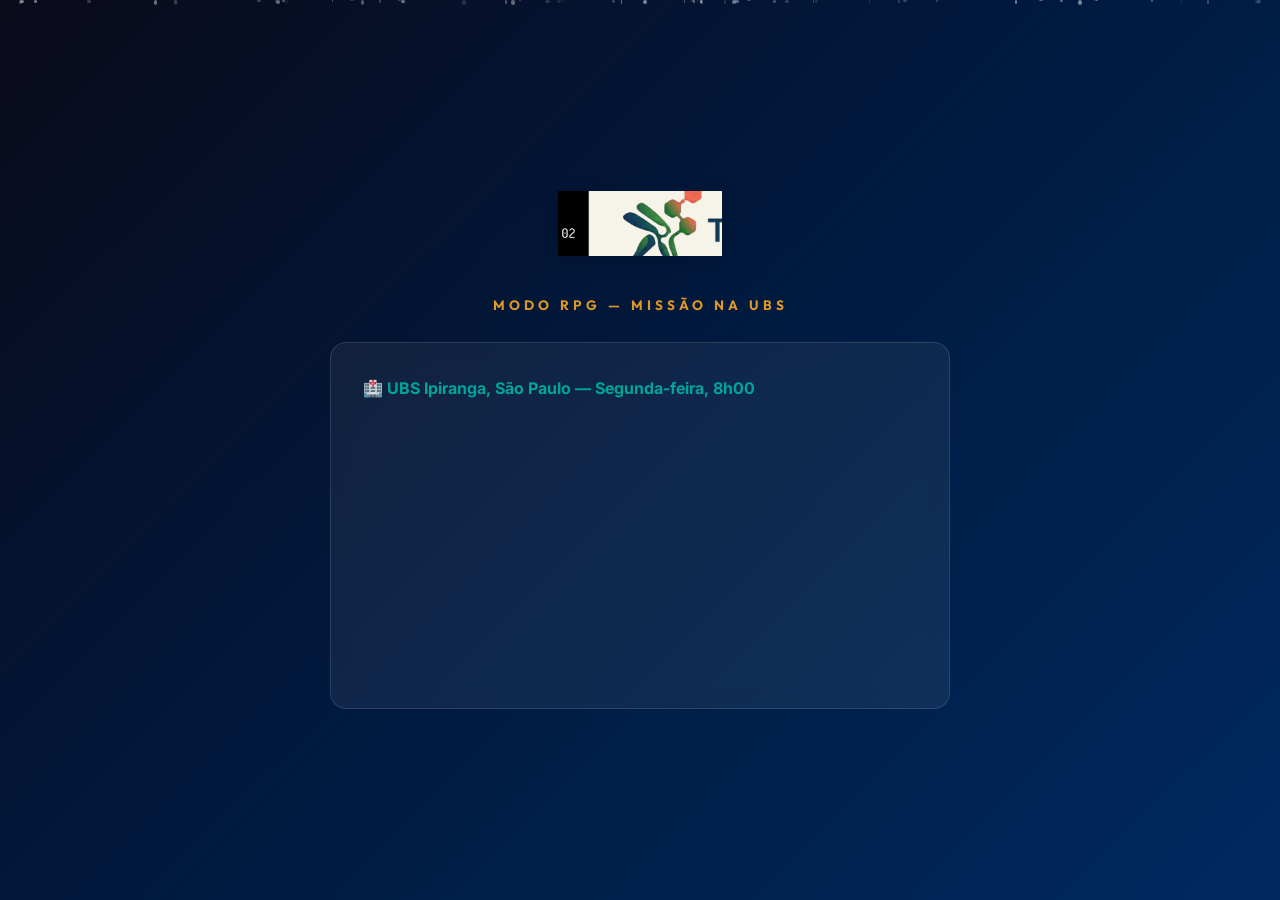
==== prototipo/rpg.html @ f90935ee "feat: Revitalizacao Trilha Digital com V2, Badges, Quebra-Cabeca e assistente EVA flutuante" ====
<!DOCTYPE html>
<html lang="pt-BR">
<head>
  <meta charset="UTF-8">
  <meta name="viewport" content="width=device-width, initial-scale=1.0">
  <title>Trilha Digital RPG — Missão na UBS Ipiranga</title>
  <meta name="description" content="Capacitação gamificada em Tecnologia Assistiva para profissionais do SUS na Trilha Digital. Complete missões, ajude pacientes e conquiste badges.">
  <link rel="preconnect" href="https://fonts.googleapis.com">
  <link rel="preconnect" href="https://fonts.gstatic.com" crossorigin>
  <link href="https://fonts.googleapis.com/css2?family=Outfit:wght@400;600;700;800;900&family=Inter:wght@400;500;600&display=swap" rel="stylesheet">
  <link rel="stylesheet" href="rpg.css">
</head>
<body>

  <!-- ============ INTRO SCREEN ============ -->
  <div id="intro-screen">
    <div class="intro-bg-particles" id="intro-particles"></div>
    <div class="intro-content">
      <div class="intro-logo" style="display: flex; align-items: center; justify-content: center; margin-bottom: 12px;">
        <img src="assets/v2/logo_trilha_digital.png" alt="Trilha Digital em Tecnologia Assistiva" style="max-height: 65px; object-fit: contain; filter: drop-shadow(0 4px 8px rgba(0,0,0,0.15));">
      </div>
      <div class="intro-subtitle">MODO RPG — MISSÃO NA UBS</div>
      <div class="intro-narrative-box">
        <div class="narrative-line" id="narrative-line-1" style="opacity:0">
          🏥 <strong>UBS Ipiranga, São Paulo — Segunda-feira, 8h00</strong>
        </div>
        <div class="narrative-line" id="narrative-line-2" style="opacity:0">
          Você é <strong>Dr. João Paulo</strong>, fisioterapeuta recém-designado para a Unidade Básica de Saúde do Ipiranga.
        </div>
        <div class="narrative-line" id="narrative-line-3" style="opacity:0">
          Três pacientes aguardam na fila — cada um com uma necessidade diferente em Tecnologia Assistiva.
        </div>
        <div class="narrative-line" id="narrative-line-4" style="opacity:0">
          Sua tarefa: <strong>avaliar, decidir e prescrever corretamente</strong>. E.V.A., sua assistente de IA, estará ao seu lado.
        </div>
        <div class="narrative-line" id="narrative-line-5" style="opacity:0">
          A autonomia de cada paciente depende das suas decisões. Boa sorte, doutor.
        </div>
      </div>
      <button id="btn-start-game" class="hidden">
        <span>🎮</span> Iniciar Missão
      </button>
    </div>
  </div>

  <!-- ============ HUD ============ -->
  <div id="game-hud" class="hidden">
    <div class="hud-left">
      <a href="index.html" id="btn-back" title="Voltar ao Menu">
        <svg viewBox="0 0 24 24" fill="none" stroke="currentColor" stroke-width="2.5"><polyline points="15 18 9 12 15 6"/></svg>
        Menu
      </a>
      <div class="hud-logo">SUS<strong>Assist</strong> RPG</div>
    </div>
    <div class="hud-center">
      <div class="hud-missions-label">MISSÕES</div>
      <div class="hud-missions-count"><span id="hud-missions">0</span>/3</div>
      <div class="hud-mission-dots">
        <div class="mission-dot" id="dot-1"></div>
        <div class="mission-dot" id="dot-2"></div>
        <div class="mission-dot" id="dot-3"></div>
      </div>
    </div>
    <div class="hud-right">
      <div class="hud-level-badge">Nv. <span id="hud-level">1</span></div>
      <div class="hud-xp-section">
        <span class="hud-xp-label">XP: <strong id="hud-xp">0</strong></span>
        <div class="hud-xp-bar-bg">
          <div class="hud-xp-bar-fill" id="hud-xp-bar"></div>
        </div>
      </div>
    </div>
  </div>

  <!-- ============ MAP HINT ============ -->
  <div id="map-hint" class="hidden">
    <span>👆</span> Clique em um paciente para iniciar a missão
  </div>

  <!-- ============ GAME CANVAS ============ -->
  <canvas id="game-canvas"></canvas>

  <!-- ============ DIALOG OVERLAY ============ -->
  <div id="dialog-overlay" class="overlay hidden">
    <div id="dialog-panel">
      <div id="dialog-header">
        <div id="dialog-patient-avatar"></div>
        <div id="dialog-patient-info">
          <div id="dialog-patient-name"></div>
          <div id="dialog-patient-meta"></div>
        </div>
        <div id="dialog-mission-tag"></div>
      </div>
      <div id="dialog-body">
        <div class="dialog-speech-bubble">
          <p id="dialog-text"></p>
          <div class="speech-cursor" id="speech-cursor">▌</div>
        </div>
      </div>
      <div id="dialog-eva-hint" class="hidden">
        <div class="eva-hint-header">
          <div class="eva-dot-animated"></div>
          <strong>E.V.A. — Dica Clínica</strong>
        </div>
        <p id="eva-hint-text"></p>
      </div>
      <div id="dialog-footer">
        <div id="dialog-progress-dots"></div>
        <button id="btn-dialog-next" class="btn-primary-rpg">
          Continuar <span>→</span>
        </button>
      </div>
    </div>
  </div>

  <!-- ============ QUIZ OVERLAY ============ -->
  <div id="quiz-overlay" class="overlay hidden">
    <div id="quiz-panel">
      <div id="quiz-header">
        <div class="quiz-badge-label">⚕️ DECISÃO CLÍNICA</div>
        <h2 id="quiz-question"></h2>
      </div>
      <div id="quiz-options-grid" role="radiogroup"></div>
      <div id="quiz-confirm-bar">
        <div id="quiz-selection-hint">Selecione uma opção acima</div>
        <button id="btn-confirm-quiz" class="btn-primary-rpg" disabled>
          Confirmar Decisão
        </button>
      </div>
      <div id="quiz-feedback-panel" class="hidden">
        <div id="feedback-result-icon"></div>
        <div id="feedback-content">
          <strong id="feedback-title"></strong>
          <p id="feedback-text"></p>
        </div>
        <div id="feedback-eva">
          <span class="eva-label">🤖 E.V.A. explica:</span>
        </div>
        <button id="btn-after-feedback" class="btn-primary-rpg">
          Ver Conquista →
        </button>
      </div>
    </div>
  </div>

  <!-- ============ BADGE OVERLAY ============ -->
  <div id="badge-overlay" class="overlay hidden">
    <div id="badge-panel">
      <div id="badge-confetti-container"></div>
      <div id="badge-glow-ring"></div>
      <div id="badge-icon-xl"></div>
      <div id="badge-earned-label">BADGE CONQUISTADO!</div>
      <h2 id="badge-name-display"></h2>
      <p id="badge-desc-display"></p>
      <div id="xp-gain-pill">
        <span>+</span><span id="xp-amount"></span><span>XP</span>
      </div>
      <button id="btn-next-mission" class="btn-primary-rpg">
        <span id="next-btn-text">Próxima Missão →</span>
      </button>
    </div>
  </div>

  <!-- ============ FINAL VICTORY OVERLAY ============ -->
  <div id="final-overlay" class="overlay hidden">
    <div id="final-panel">
      <div id="final-confetti"></div>
      <div id="final-stars-row">⭐⭐⭐</div>
      <h1 id="final-title">🎉 Missão Completa!</h1>
      <p id="final-message">Você capacitou todos os pacientes da UBS Ipiranga com excelência!</p>
      <div id="final-badges-row"></div>
      <div id="final-stats-row">
        <div class="final-stat">
          <span id="final-xp-val"></span>
          <label>XP Total</label>
        </div>
        <div class="final-stat">
          <span id="final-level-val"></span>
          <label>Nível</label>
        </div>
        <div class="final-stat">
          <span>3/3</span>
          <label>Missões</label>
        </div>
      </div>
      <div id="final-cta-buttons">
        <button id="btn-play-again" class="btn-secondary-rpg">↺ Jogar Novamente</button>
        <a href="index.html" id="btn-go-platform" class="btn-primary-rpg">Voltar à Plataforma →</a>
      </div>
      <div id="final-vr-cta">
        <span>🥽</span>
        <div>
          <strong>Quer ir além?</strong>
          <span>Experimente a simulação em Realidade Virtual</span>
        </div>
        <a href="vr.html" target="_blank" class="btn-vr-link">Entrar na UBS Virtual →</a>
      </div>
    </div>
  </div>

  <!-- ============ LEVEL UP TOAST ============ -->
  <div id="levelup-toast" class="hidden">
    <span>🆙</span>
    <div>
      <strong>Nível Aumentou!</strong>
      <span id="levelup-new-level"></span>
    </div>
  </div>

  <script src="rpg.js"></script>
</body>
</html>
---- prototipo/rpg.css ----
/* ================================================================
   SUSAssist RPG — rpg.css
   Estilos do jogo: HUD, overlays, diálogos, quiz, badges, animações
   ================================================================ */

/* === RESET & BASE === */
*, *::before, *::after { box-sizing: border-box; margin: 0; padding: 0; }

:root {
  --blue-dark: #003a7a;
  --blue: #004f9f;
  --blue-light: #1a6fce;
  --teal: #00a599;
  --teal-dark: #00847a;
  --gold: #f5a623;
  --gold-dark: #c97e00;
  --green: #27ae60;
  --red: #e74c3c;
  --cream: #f5e6d0;
  --cream-dark: #e8d5b8;
  --text-dark: #1a1a2e;
  --text-mid: #4a4a6a;
  --white: #ffffff;
  --shadow-heavy: 0 20px 60px rgba(0,0,0,0.5);
  --shadow-card: 0 8px 32px rgba(0,0,0,0.35);
  --radius: 16px;
  --radius-sm: 8px;
  --font-head: 'Outfit', sans-serif;
  --font-body: 'Inter', sans-serif;
}

html, body {
  width: 100%; height: 100%;
  overflow: hidden;
  background: #1a1a2e;
  font-family: var(--font-body);
  color: var(--white);
  user-select: none;
}

.hidden { display: none !important; }

/* === CANVAS === */
#game-canvas {
  position: fixed;
  top: 0; left: 0;
  width: 100vw; height: 100vh;
  cursor: default;
  z-index: 1;
}

/* ================================================================
   INTRO SCREEN
   ================================================================ */
#intro-screen {
  position: fixed; inset: 0;
  display: flex;
  align-items: center;
  justify-content: center;
  background: linear-gradient(135deg, #0a0a1a 0%, #001a40 50%, #002a60 100%);
  z-index: 100;
  overflow: hidden;
}

.intro-bg-particles {
  position: absolute; inset: 0;
  pointer-events: none;
}

.intro-particle {
  position: absolute;
  width: 3px; height: 3px;
  border-radius: 50%;
  background: rgba(255,255,255,0.6);
  animation: floatParticle linear infinite;
}

@keyframes floatParticle {
  0% { transform: translateY(100vh) scale(0); opacity: 0; }
  10% { opacity: 1; }
  90% { opacity: 0.5; }
  100% { transform: translateY(-10vh) scale(1.5); opacity: 0; }
}

.intro-content {
  display: flex;
  flex-direction: column;
  align-items: center;
  gap: 28px;
  max-width: 700px;
  padding: 40px;
  text-align: center;
  z-index: 1;
}

.intro-logo {
  display: flex;
  align-items: center;
  gap: 14px;
  font-family: var(--font-head);
  font-size: 2.4rem;
  font-weight: 800;
  letter-spacing: -0.5px;
}

.logo-cross {
  display: flex;
  align-items: center;
  justify-content: center;
  width: 52px; height: 52px;
  background: linear-gradient(135deg, var(--teal), var(--blue-light));
  border-radius: 14px;
  font-size: 1.6rem;
  box-shadow: 0 0 30px rgba(0,165,153,0.5);
}

.logo-text { color: var(--white); }
.logo-text strong { color: var(--teal); }

.intro-subtitle {
  font-family: var(--font-head);
  font-size: 0.85rem;
  font-weight: 700;
  letter-spacing: 4px;
  color: var(--gold);
  opacity: 0.9;
}

.intro-narrative-box {
  background: rgba(255,255,255,0.06);
  border: 1px solid rgba(255,255,255,0.12);
  border-radius: var(--radius);
  padding: 32px;
  display: flex;
  flex-direction: column;
  gap: 16px;
  backdrop-filter: blur(10px);
  text-align: left;
}

.narrative-line {
  font-size: 1.0rem;
  line-height: 1.65;
  color: rgba(255,255,255,0.88);
  transition: opacity 0.7s ease;
}

.narrative-line strong { color: var(--teal); }

#btn-start-game {
  display: flex;
  align-items: center;
  gap: 12px;
  padding: 18px 48px;
  background: linear-gradient(135deg, var(--teal), var(--blue-light));
  border: none;
  border-radius: 50px;
  color: var(--white);
  font-family: var(--font-head);
  font-size: 1.2rem;
  font-weight: 700;
  cursor: pointer;
  box-shadow: 0 8px 30px rgba(0,165,153,0.4);
  transition: transform 0.2s, box-shadow 0.2s;
  animation: pulseGlow 2s ease-in-out infinite;
}

#btn-start-game:hover {
  transform: translateY(-3px) scale(1.03);
  box-shadow: 0 14px 40px rgba(0,165,153,0.6);
}

@keyframes pulseGlow {
  0%, 100% { box-shadow: 0 8px 30px rgba(0,165,153,0.4); }
  50% { box-shadow: 0 8px 50px rgba(0,165,153,0.7); }
}

/* ================================================================
   HUD
   ================================================================ */
#game-hud {
  position: fixed;
  top: 0; left: 0; right: 0;
  height: 60px;
  display: flex;
  align-items: center;
  justify-content: space-between;
  padding: 0 20px;
  background: linear-gradient(180deg, rgba(0,20,50,0.95) 0%, rgba(0,20,50,0.7) 100%);
  backdrop-filter: blur(10px);
  border-bottom: 1px solid rgba(255,255,255,0.1);
  z-index: 50;
}

.hud-left {
  display: flex;
  align-items: center;
  gap: 20px;
}

#btn-back {
  display: flex;
  align-items: center;
  gap: 4px;
  color: rgba(255,255,255,0.7);
  text-decoration: none;
  font-size: 0.85rem;
  font-weight: 500;
  transition: color 0.2s;
}

#btn-back:hover { color: var(--white); }
#btn-back svg { width: 16px; height: 16px; }

.hud-logo {
  font-family: var(--font-head);
  font-size: 1rem;
  font-weight: 600;
  color: rgba(255,255,255,0.5);
}
.hud-logo strong { color: var(--teal); }

.hud-center {
  display: flex;
  flex-direction: column;
  align-items: center;
  gap: 4px;
}

.hud-missions-label {
  font-size: 0.6rem;
  letter-spacing: 2px;
  color: rgba(255,255,255,0.5);
  font-weight: 700;
}

.hud-missions-count {
  font-family: var(--font-head);
  font-size: 1.4rem;
  font-weight: 800;
  color: var(--white);
  line-height: 1;
}

.hud-mission-dots {
  display: flex;
  gap: 6px;
}

.mission-dot {
  width: 10px; height: 10px;
  border-radius: 50%;
  background: rgba(255,255,255,0.2);
  border: 1px solid rgba(255,255,255,0.3);
  transition: all 0.4s ease;
}

.mission-dot.complete {
  background: var(--teal);
  border-color: var(--teal);
  box-shadow: 0 0 8px var(--teal);
}

.hud-right {
  display: flex;
  align-items: center;
  gap: 12px;
}

.hud-level-badge {
  background: linear-gradient(135deg, var(--gold-dark), var(--gold));
  color: #fff;
  padding: 4px 12px;
  border-radius: 20px;
  font-family: var(--font-head);
  font-size: 0.85rem;
  font-weight: 800;
}

.hud-xp-section {
  display: flex;
  flex-direction: column;
  gap: 4px;
  min-width: 120px;
}

.hud-xp-label {
  font-size: 0.75rem;
  color: rgba(255,255,255,0.7);
}
.hud-xp-label strong { color: var(--gold); font-weight: 700; }

.hud-xp-bar-bg {
  height: 6px;
  background: rgba(255,255,255,0.15);
  border-radius: 3px;
  overflow: hidden;
}

.hud-xp-bar-fill {
  height: 100%;
  width: 0%;
  background: linear-gradient(90deg, var(--gold-dark), var(--gold));
  border-radius: 3px;
  transition: width 0.6s cubic-bezier(0.4, 0, 0.2, 1);
}

/* === MAP HINT === */
#map-hint {
  position: fixed;
  bottom: 30px;
  left: 50%;
  transform: translateX(-50%);
  background: rgba(0,20,50,0.85);
  border: 1px solid rgba(255,255,255,0.2);
  color: rgba(255,255,255,0.9);
  padding: 10px 24px;
  border-radius: 50px;
  font-size: 0.9rem;
  backdrop-filter: blur(10px);
  z-index: 10;
  animation: floatHint 3s ease-in-out infinite;
  display: flex;
  align-items: center;
  gap: 8px;
}

@keyframes floatHint {
  0%, 100% { transform: translateX(-50%) translateY(0); }
  50% { transform: translateX(-50%) translateY(-6px); }
}

/* ================================================================
   OVERLAYS — BASE
   ================================================================ */
.overlay {
  position: fixed; inset: 0;
  display: flex;
  align-items: center;
  justify-content: center;
  background: rgba(0,10,30,0.75);
  backdrop-filter: blur(6px);
  z-index: 80;
  animation: fadeInOverlay 0.3s ease;
}

@keyframes fadeInOverlay {
  from { opacity: 0; }
  to { opacity: 1; }
}

/* ================================================================
   DIALOG PANEL
   ================================================================ */
#dialog-panel {
  background: linear-gradient(145deg, #001a40, #002a60);
  border: 1px solid rgba(255,255,255,0.15);
  border-radius: 24px;
  width: min(700px, 95vw);
  box-shadow: var(--shadow-heavy);
  overflow: hidden;
  animation: slideUpPanel 0.4s cubic-bezier(0.34, 1.56, 0.64, 1);
}

@keyframes slideUpPanel {
  from { transform: translateY(40px); opacity: 0; }
  to { transform: translateY(0); opacity: 1; }
}

#dialog-header {
  display: flex;
  align-items: center;
  gap: 16px;
  padding: 24px 28px 20px;
  background: rgba(255,255,255,0.05);
  border-bottom: 1px solid rgba(255,255,255,0.08);
}

#dialog-patient-avatar {
  font-size: 3rem;
  line-height: 1;
  width: 64px; height: 64px;
  display: flex;
  align-items: center;
  justify-content: center;
  background: rgba(255,255,255,0.1);
  border-radius: 50%;
  flex-shrink: 0;
}

#dialog-patient-info { flex: 1; }

#dialog-patient-name {
  font-family: var(--font-head);
  font-size: 1.3rem;
  font-weight: 700;
  color: var(--white);
}

#dialog-patient-meta {
  font-size: 0.85rem;
  color: rgba(255,255,255,0.55);
  margin-top: 2px;
}

#dialog-mission-tag {
  background: linear-gradient(135deg, var(--gold-dark), var(--gold));
  color: #fff;
  padding: 6px 14px;
  border-radius: 20px;
  font-size: 0.8rem;
  font-weight: 700;
  flex-shrink: 0;
}

#dialog-body { padding: 28px 28px 8px; }

.dialog-speech-bubble {
  background: rgba(255,255,255,0.06);
  border-left: 4px solid var(--teal);
  border-radius: 0 12px 12px 0;
  padding: 20px 24px;
  min-height: 80px;
  position: relative;
}

#dialog-text {
  font-size: 1.05rem;
  line-height: 1.75;
  color: rgba(255,255,255,0.92);
}

.speech-cursor {
  display: inline;
  color: var(--teal);
  animation: blink 0.8s step-end infinite;
}

@keyframes blink {
  0%, 100% { opacity: 1; }
  50% { opacity: 0; }
}

#dialog-eva-hint {
  margin: 16px 28px 0;
  background: rgba(0,165,153,0.12);
  border: 1px solid rgba(0,165,153,0.3);
  border-radius: 12px;
  padding: 16px 20px;
}

.eva-hint-header {
  display: flex;
  align-items: center;
  gap: 8px;
  margin-bottom: 10px;
  font-size: 0.85rem;
  color: var(--teal);
  font-weight: 700;
}

.eva-dot-animated {
  width: 8px; height: 8px;
  border-radius: 50%;
  background: var(--teal);
  animation: evaOnline 1.5s ease-in-out infinite;
}

@keyframes evaOnline {
  0%, 100% { opacity: 1; transform: scale(1); }
  50% { opacity: 0.4; transform: scale(0.7); }
}

#eva-hint-text {
  font-size: 0.92rem;
  line-height: 1.65;
  color: rgba(255,255,255,0.8);
}

#dialog-footer {
  display: flex;
  align-items: center;
  justify-content: space-between;
  padding: 20px 28px 24px;
}

#dialog-progress-dots {
  display: flex;
  gap: 6px;
}

.dialog-dot {
  width: 8px; height: 8px;
  border-radius: 50%;
  background: rgba(255,255,255,0.2);
  transition: all 0.3s ease;
}
.dialog-dot.active {
  background: var(--teal);
  box-shadow: 0 0 6px var(--teal);
}
.dialog-dot.past { background: rgba(0,165,153,0.4); }

/* ================================================================
   QUIZ PANEL
   ================================================================ */
#quiz-panel {
  background: linear-gradient(145deg, #001a40, #002a60);
  border: 1px solid rgba(255,255,255,0.15);
  border-radius: 24px;
  width: min(740px, 95vw);
  max-height: 90vh;
  overflow-y: auto;
  box-shadow: var(--shadow-heavy);
  animation: slideUpPanel 0.4s cubic-bezier(0.34, 1.56, 0.64, 1);
}

#quiz-header {
  padding: 28px 32px 20px;
  border-bottom: 1px solid rgba(255,255,255,0.08);
}

.quiz-badge-label {
  font-size: 0.75rem;
  font-weight: 700;
  letter-spacing: 2px;
  color: var(--teal);
  margin-bottom: 12px;
}

#quiz-question {
  font-family: var(--font-head);
  font-size: 1.3rem;
  font-weight: 700;
  line-height: 1.45;
  color: var(--white);
}

#quiz-options-grid {
  display: grid;
  gap: 12px;
  padding: 24px 32px;
}

.quiz-option {
  display: flex;
  align-items: flex-start;
  gap: 16px;
  padding: 18px 20px;
  background: rgba(255,255,255,0.05);
  border: 2px solid rgba(255,255,255,0.1);
  border-radius: 12px;
  cursor: pointer;
  transition: all 0.2s ease;
  text-align: left;
}

.quiz-option:hover {
  background: rgba(0,165,153,0.1);
  border-color: rgba(0,165,153,0.4);
  transform: translateX(4px);
}

.quiz-option.selected {
  background: rgba(0,165,153,0.15);
  border-color: var(--teal);
  box-shadow: 0 0 20px rgba(0,165,153,0.2);
}

.quiz-option.correct {
  background: rgba(39,174,96,0.15);
  border-color: var(--green);
}

.quiz-option.wrong {
  background: rgba(231,76,60,0.12);
  border-color: var(--red);
  opacity: 0.7;
}

.option-letter {
  width: 32px; height: 32px;
  border-radius: 50%;
  background: rgba(255,255,255,0.1);
  border: 2px solid rgba(255,255,255,0.2);
  display: flex;
  align-items: center;
  justify-content: center;
  font-family: var(--font-head);
  font-size: 0.9rem;
  font-weight: 800;
  flex-shrink: 0;
  transition: all 0.2s;
  color: rgba(255,255,255,0.8);
}

.quiz-option.selected .option-letter {
  background: var(--teal);
  border-color: var(--teal);
  color: white;
}

.option-text {
  font-size: 0.95rem;
  line-height: 1.55;
  color: rgba(255,255,255,0.88);
  padding-top: 4px;
}

#quiz-confirm-bar {
  display: flex;
  align-items: center;
  justify-content: space-between;
  padding: 16px 32px 24px;
  border-top: 1px solid rgba(255,255,255,0.06);
}

#quiz-selection-hint {
  font-size: 0.85rem;
  color: rgba(255,255,255,0.4);
}

#btn-confirm-quiz:disabled {
  opacity: 0.4;
  cursor: not-allowed;
  transform: none !important;
}

#quiz-feedback-panel {
  margin: 0 32px 28px;
  background: rgba(255,255,255,0.05);
  border-radius: 16px;
  padding: 24px;
  display: flex;
  flex-direction: column;
  align-items: center;
  gap: 16px;
  text-align: center;
  animation: slideUpPanel 0.4s ease;
}

#feedback-result-icon { font-size: 3.5rem; line-height: 1; }

#feedback-content strong {
  display: block;
  font-family: var(--font-head);
  font-size: 1.2rem;
  font-weight: 700;
  margin-bottom: 8px;
}

#feedback-text {
  font-size: 0.93rem;
  line-height: 1.65;
  color: rgba(255,255,255,0.8);
}

#feedback-eva {
  background: rgba(0,165,153,0.1);
  border: 1px solid rgba(0,165,153,0.25);
  border-radius: 8px;
  padding: 8px 16px;
  font-size: 0.8rem;
  color: var(--teal);
}

/* ================================================================
   BADGE OVERLAY
   ================================================================ */
#badge-panel {
  background: linear-gradient(145deg, #001a40, #001030);
  border: 1px solid rgba(245,166,35,0.3);
  border-radius: 24px;
  width: min(480px, 92vw);
  padding: 48px 40px;
  text-align: center;
  position: relative;
  overflow: hidden;
  box-shadow: 0 0 60px rgba(245,166,35,0.2), var(--shadow-heavy);
  animation: slideUpPanel 0.5s cubic-bezier(0.34, 1.56, 0.64, 1);
}

#badge-confetti-container {
  position: absolute;
  inset: 0;
  pointer-events: none;
  overflow: hidden;
}

.confetti-piece {
  position: absolute;
  width: 10px; height: 10px;
  border-radius: 2px;
  animation: confettiFall linear forwards;
}

@keyframes confettiFall {
  0% { transform: translateY(-20px) rotate(0deg); opacity: 1; }
  100% { transform: translateY(110vh) rotate(720deg); opacity: 0; }
}

#badge-glow-ring {
  position: absolute;
  top: 50%; left: 50%;
  transform: translate(-50%, -50%);
  width: 250px; height: 250px;
  border-radius: 50%;
  background: radial-gradient(circle, rgba(245,166,35,0.15) 0%, transparent 70%);
  pointer-events: none;
  animation: glowPulse 2s ease-in-out infinite;
}

@keyframes glowPulse {
  0%, 100% { transform: translate(-50%, -50%) scale(1); }
  50% { transform: translate(-50%, -50%) scale(1.15); }
}

#badge-icon-xl {
  font-size: 5rem;
  line-height: 1;
  margin-bottom: 8px;
  animation: badgePop 0.6s cubic-bezier(0.34, 1.56, 0.64, 1);
  position: relative;
  z-index: 1;
}

@keyframes badgePop {
  0% { transform: scale(0) rotate(-20deg); }
  100% { transform: scale(1) rotate(0deg); }
}

#badge-earned-label {
  font-size: 0.7rem;
  letter-spacing: 3px;
  color: var(--gold);
  font-weight: 700;
  margin-bottom: 12px;
}

#badge-name-display {
  font-family: var(--font-head);
  font-size: 1.6rem;
  font-weight: 800;
  color: var(--white);
  margin-bottom: 10px;
}

#badge-desc-display {
  font-size: 0.92rem;
  line-height: 1.6;
  color: rgba(255,255,255,0.65);
  margin-bottom: 24px;
}

#xp-gain-pill {
  display: inline-flex;
  align-items: center;
  gap: 4px;
  background: linear-gradient(135deg, var(--gold-dark), var(--gold));
  color: white;
  padding: 8px 24px;
  border-radius: 50px;
  font-family: var(--font-head);
  font-size: 1.4rem;
  font-weight: 800;
  margin-bottom: 28px;
  box-shadow: 0 4px 20px rgba(245,166,35,0.4);
  animation: xpPop 0.4s 0.3s cubic-bezier(0.34, 1.56, 0.64, 1) both;
}

@keyframes xpPop {
  0% { transform: scale(0); }
  100% { transform: scale(1); }
}

/* ================================================================
   FINAL VICTORY
   ================================================================ */
#final-panel {
  background: linear-gradient(145deg, #001530, #001a40);
  border: 1px solid rgba(255,255,255,0.15);
  border-radius: 28px;
  width: min(600px, 94vw);
  padding: 48px 44px;
  text-align: center;
  position: relative;
  overflow: hidden;
  box-shadow: var(--shadow-heavy);
  animation: slideUpPanel 0.5s cubic-bezier(0.34, 1.56, 0.64, 1);
}

#final-stars-row {
  font-size: 2.5rem;
  margin-bottom: 16px;
  animation: starPop 0.6s 0.2s cubic-bezier(0.34, 1.56, 0.64, 1) both;
}

@keyframes starPop {
  from { transform: scale(0) rotate(-30deg); }
  to { transform: scale(1) rotate(0deg); }
}

#final-title {
  font-family: var(--font-head);
  font-size: 2.2rem;
  font-weight: 900;
  color: var(--white);
  margin-bottom: 12px;
}

#final-message {
  font-size: 1rem;
  color: rgba(255,255,255,0.7);
  line-height: 1.6;
  margin-bottom: 28px;
}

#final-badges-row {
  display: flex;
  justify-content: center;
  gap: 20px;
  margin-bottom: 28px;
}

.final-badge-item {
  display: flex;
  flex-direction: column;
  align-items: center;
  gap: 6px;
  font-size: 2.5rem;
}

.final-badge-item span:last-child {
  font-size: 0.72rem;
  color: rgba(255,255,255,0.55);
  max-width: 80px;
  text-align: center;
  line-height: 1.3;
}

#final-stats-row {
  display: flex;
  justify-content: center;
  gap: 32px;
  margin-bottom: 32px;
  padding: 20px;
  background: rgba(255,255,255,0.05);
  border-radius: 16px;
}

.final-stat {
  display: flex;
  flex-direction: column;
  align-items: center;
  gap: 4px;
}

.final-stat span {
  font-family: var(--font-head);
  font-size: 2rem;
  font-weight: 800;
  color: var(--gold);
}

.final-stat label {
  font-size: 0.75rem;
  color: rgba(255,255,255,0.5);
  letter-spacing: 1px;
}

#final-cta-buttons {
  display: flex;
  gap: 12px;
  justify-content: center;
  flex-wrap: wrap;
  margin-bottom: 20px;
}

#final-vr-cta {
  display: flex;
  align-items: center;
  gap: 12px;
  background: rgba(0,165,153,0.12);
  border: 1px solid rgba(0,165,153,0.3);
  border-radius: 12px;
  padding: 14px 20px;
  text-align: left;
}

#final-vr-cta span:first-child { font-size: 1.8rem; }
#final-vr-cta div { flex: 1; }
#final-vr-cta strong { display: block; color: var(--teal); font-size: 0.9rem; }
#final-vr-cta span { color: rgba(255,255,255,0.6); font-size: 0.8rem; }

.btn-vr-link {
  background: var(--teal);
  color: white;
  text-decoration: none;
  padding: 8px 16px;
  border-radius: 8px;
  font-size: 0.8rem;
  font-weight: 600;
  white-space: nowrap;
  transition: background 0.2s;
}
.btn-vr-link:hover { background: var(--teal-dark); }

/* ================================================================
   SHARED BUTTON STYLES
   ================================================================ */
.btn-primary-rpg {
  display: inline-flex;
  align-items: center;
  gap: 8px;
  padding: 13px 28px;
  background: linear-gradient(135deg, var(--teal), var(--blue-light));
  border: none;
  border-radius: 50px;
  color: var(--white);
  font-family: var(--font-head);
  font-size: 1rem;
  font-weight: 700;
  cursor: pointer;
  box-shadow: 0 4px 20px rgba(0,165,153,0.3);
  transition: transform 0.2s, box-shadow 0.2s;
}

.btn-primary-rpg:hover {
  transform: translateY(-2px);
  box-shadow: 0 8px 28px rgba(0,165,153,0.5);
}

.btn-primary-rpg:active { transform: translateY(0); }

.btn-secondary-rpg {
  display: inline-flex;
  align-items: center;
  gap: 8px;
  padding: 13px 28px;
  background: rgba(255,255,255,0.08);
  border: 1px solid rgba(255,255,255,0.2);
  border-radius: 50px;
  color: rgba(255,255,255,0.8);
  font-family: var(--font-head);
  font-size: 1rem;
  font-weight: 600;
  cursor: pointer;
  text-decoration: none;
  transition: all 0.2s;
}
.btn-secondary-rpg:hover { background: rgba(255,255,255,0.15); }

/* ================================================================
   LEVEL UP TOAST
   ================================================================ */
#levelup-toast {
  position: fixed;
  top: 80px;
  right: 24px;
  background: linear-gradient(135deg, var(--gold-dark), var(--gold));
  color: white;
  padding: 14px 20px;
  border-radius: 14px;
  display: flex;
  align-items: center;
  gap: 12px;
  font-family: var(--font-head);
  box-shadow: 0 8px 30px rgba(245,166,35,0.5);
  z-index: 999;
  animation: toastSlide 0.5s cubic-bezier(0.34, 1.56, 0.64, 1);
}

@keyframes toastSlide {
  from { transform: translateX(120%); opacity: 0; }
  to { transform: translateX(0); opacity: 1; }
}

#levelup-toast span:first-child { font-size: 1.8rem; }
#levelup-toast strong { display: block; font-size: 0.95rem; }
#levelup-new-level { font-size: 0.8rem; opacity: 0.85; }

/* ================================================================
   SCROLLBAR
   ================================================================ */
#quiz-panel::-webkit-scrollbar { width: 6px; }
#quiz-panel::-webkit-scrollbar-track { background: transparent; }
#quiz-panel::-webkit-scrollbar-thumb { background: rgba(255,255,255,0.2); border-radius: 3px; }
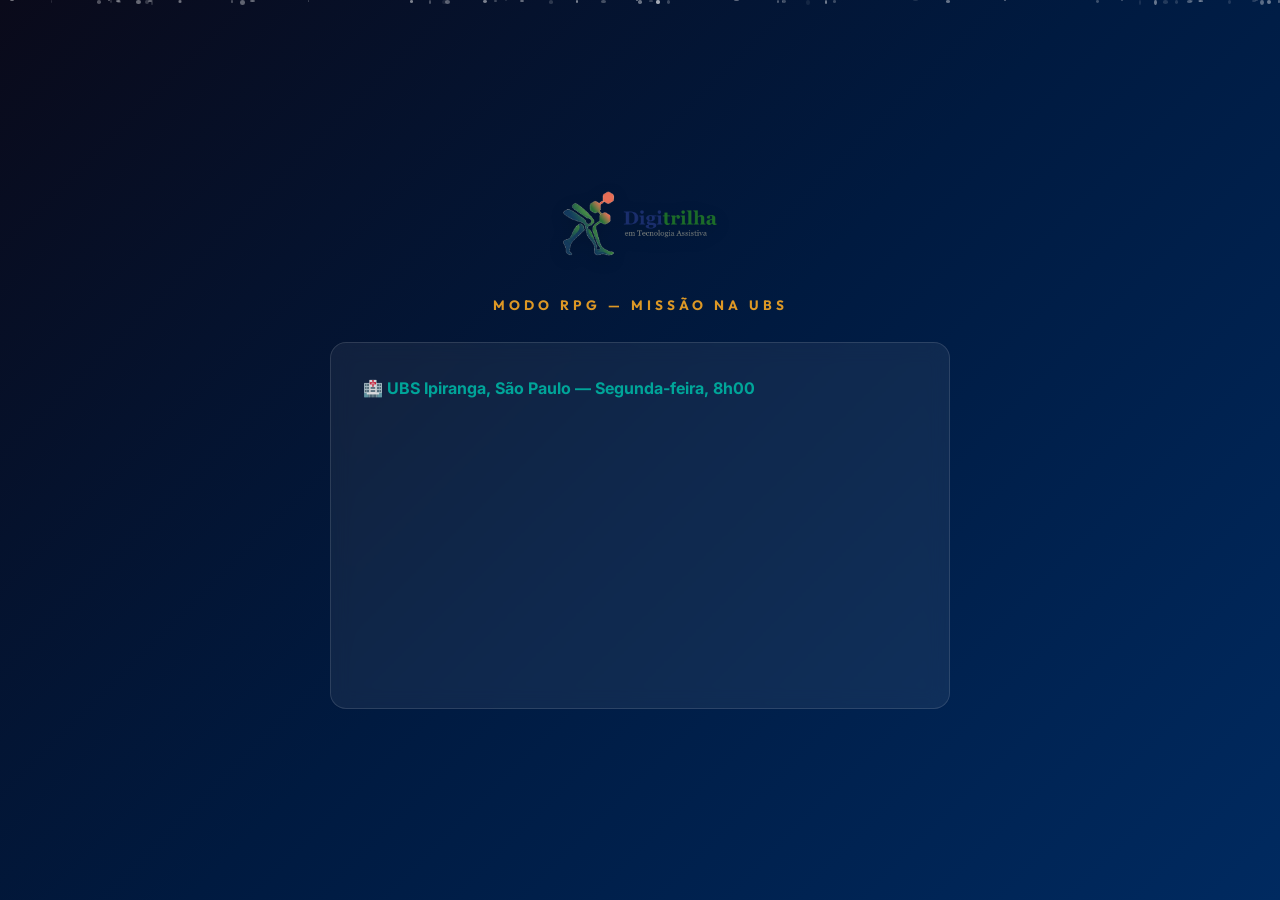
==== commit 7c29ff25: "feat: Atualizacao geral Digitrilha - 14 Unidades, Modo VR interativo 3D, Waze-SUS, Certificados e BM" ====
--- a/prototipo/rpg.html
+++ b/prototipo/rpg.html
@@ -3,8 +3,8 @@
 <head>
   <meta charset="UTF-8">
   <meta name="viewport" content="width=device-width, initial-scale=1.0">
-  <title>Trilha Digital RPG — Missão na UBS Ipiranga</title>
-  <meta name="description" content="Capacitação gamificada em Tecnologia Assistiva para profissionais do SUS na Trilha Digital. Complete missões, ajude pacientes e conquiste badges.">
+  <title>Digitrilha RPG — Missão na UBS Ipiranga</title>
+  <meta name="description" content="Capacitação gamificada em Tecnologia Assistiva para profissionais do SUS na Digitrilha. Complete missões, ajude pacientes e conquiste badges.">
   <link rel="preconnect" href="https://fonts.googleapis.com">
   <link rel="preconnect" href="https://fonts.gstatic.com" crossorigin>
   <link href="https://fonts.googleapis.com/css2?family=Outfit:wght@400;600;700;800;900&family=Inter:wght@400;500;600&display=swap" rel="stylesheet">
@@ -17,7 +17,7 @@
     <div class="intro-bg-particles" id="intro-particles"></div>
     <div class="intro-content">
       <div class="intro-logo" style="display: flex; align-items: center; justify-content: center; margin-bottom: 12px;">
-        <img src="assets/v2/logo_trilha_digital.png" alt="Trilha Digital em Tecnologia Assistiva" style="max-height: 65px; object-fit: contain; filter: drop-shadow(0 4px 8px rgba(0,0,0,0.15));">
+        <img src="assets/v2/logo_digitrilha.png" alt="Digitrilha em Tecnologia Assistiva" style="max-height: 65px; object-fit: contain; filter: drop-shadow(0 4px 8px rgba(0,0,0,0.15));">
       </div>
       <div class="intro-subtitle">MODO RPG — MISSÃO NA UBS</div>
       <div class="intro-narrative-box">
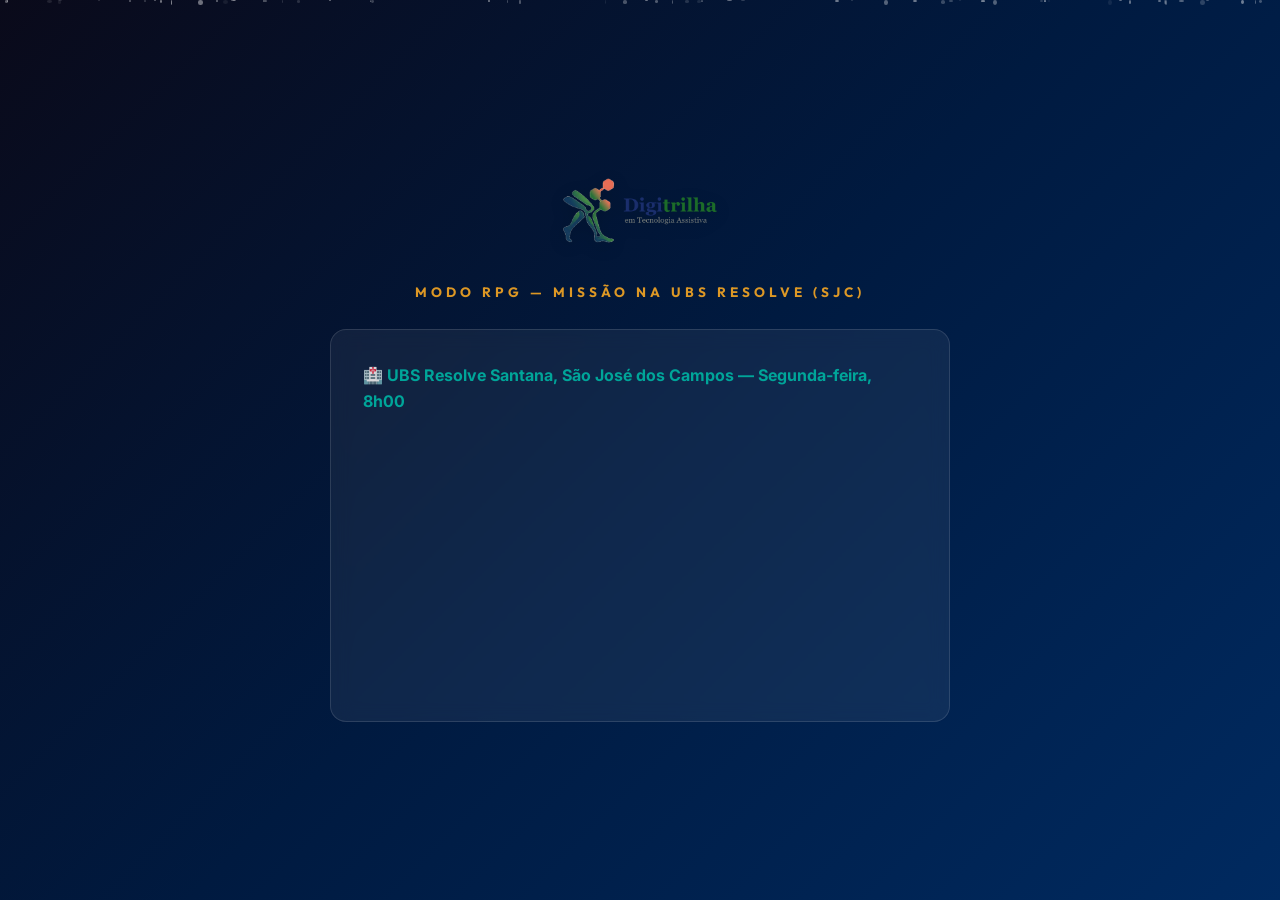
==== commit 6d4e5d33: "fix: Adapta localizacao da plataforma e do Modo RPG para a realidade de Sao Jose dos Campos (UBS Res" ====
--- a/prototipo/rpg.html
+++ b/prototipo/rpg.html
@@ -3,7 +3,7 @@
 <head>
   <meta charset="UTF-8">
   <meta name="viewport" content="width=device-width, initial-scale=1.0">
-  <title>Digitrilha RPG — Missão na UBS Ipiranga</title>
+  <title>Digitrilha RPG — Missão na UBS Resolve Santana (SJC)</title>
   <meta name="description" content="Capacitação gamificada em Tecnologia Assistiva para profissionais do SUS na Digitrilha. Complete missões, ajude pacientes e conquiste badges.">
   <link rel="preconnect" href="https://fonts.googleapis.com">
   <link rel="preconnect" href="https://fonts.gstatic.com" crossorigin>
@@ -19,13 +19,13 @@
       <div class="intro-logo" style="display: flex; align-items: center; justify-content: center; margin-bottom: 12px;">
         <img src="assets/v2/logo_digitrilha.png" alt="Digitrilha em Tecnologia Assistiva" style="max-height: 65px; object-fit: contain; filter: drop-shadow(0 4px 8px rgba(0,0,0,0.15));">
       </div>
-      <div class="intro-subtitle">MODO RPG — MISSÃO NA UBS</div>
+      <div class="intro-subtitle">MODO RPG — MISSÃO NA UBS RESOLVE (SJC)</div>
       <div class="intro-narrative-box">
         <div class="narrative-line" id="narrative-line-1" style="opacity:0">
-          🏥 <strong>UBS Ipiranga, São Paulo — Segunda-feira, 8h00</strong>
+          🏥 <strong>UBS Resolve Santana, São José dos Campos — Segunda-feira, 8h00</strong>
         </div>
         <div class="narrative-line" id="narrative-line-2" style="opacity:0">
-          Você é <strong>Dr. João Paulo</strong>, fisioterapeuta recém-designado para a Unidade Básica de Saúde do Ipiranga.
+          Você é <strong>Dr. João Paulo</strong>, fisioterapeuta recém-designado para a Unidade Básica de Saúde Resolve Santana, em São José dos Campos (SP).
         </div>
         <div class="narrative-line" id="narrative-line-3" style="opacity:0">
           Três pacientes aguardam na fila — cada um com uma necessidade diferente em Tecnologia Assistiva.
@@ -167,7 +167,7 @@
       <div id="final-confetti"></div>
       <div id="final-stars-row">⭐⭐⭐</div>
       <h1 id="final-title">🎉 Missão Completa!</h1>
-      <p id="final-message">Você capacitou todos os pacientes da UBS Ipiranga com excelência!</p>
+      <p id="final-message">Você capacitou todos os pacientes da UBS Resolve Santana em São José dos Campos com excelência!</p>
       <div id="final-badges-row"></div>
       <div id="final-stats-row">
         <div class="final-stat">
